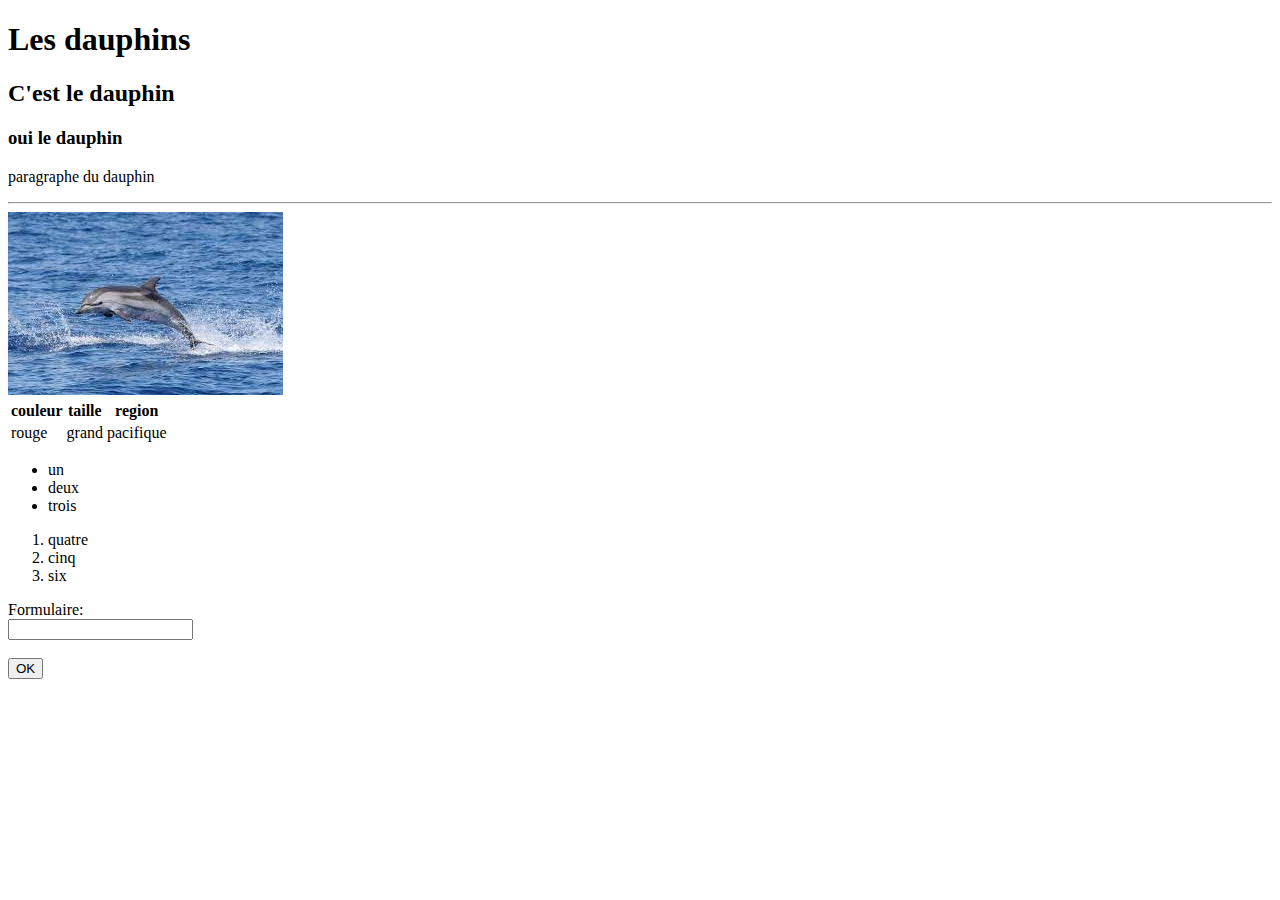
==== dauphin/index.html @ 7c991fc3 "version 1" ====
<!DOCTYPE html>
<html lang="en">
<head>
    <meta charset="UTF-8">
    <title>Title</title>
</head>
<body>
    <h1> Les dauphins</h1>
    <h2> C'est le dauphin</h2>
    <h3> oui le dauphin </h3>
    <p> paragraphe du dauphin </p>
    <hr>
    <img src="imageDauphin.jpeg" alt="" >

    <table>
        <thead>
            <tr>
                <th> couleur</th>
                <th>taille</th>
                <th>region</th>
            </tr>
        </thead>
        <tbody>
            <tr>
                <td>rouge</td>
                <td> grand</td>
                <td>pacifique</td>
            </tr>


        </tbody>
    </table>

    <ul>
        <li>un</li>
        <li>deux</li>
        <li>trois</li>
    </ul>

    <ol>
        <li>quatre</li>
        <li>cinq</li>
        <li>six</li>

    </ol>

    <form>

        <label for="fname">Formulaire: </label>
        <br>
        <input type="text">
        <br>
        <br>
        <input type="submit" value="OK">

    </form>

</body>
</html>
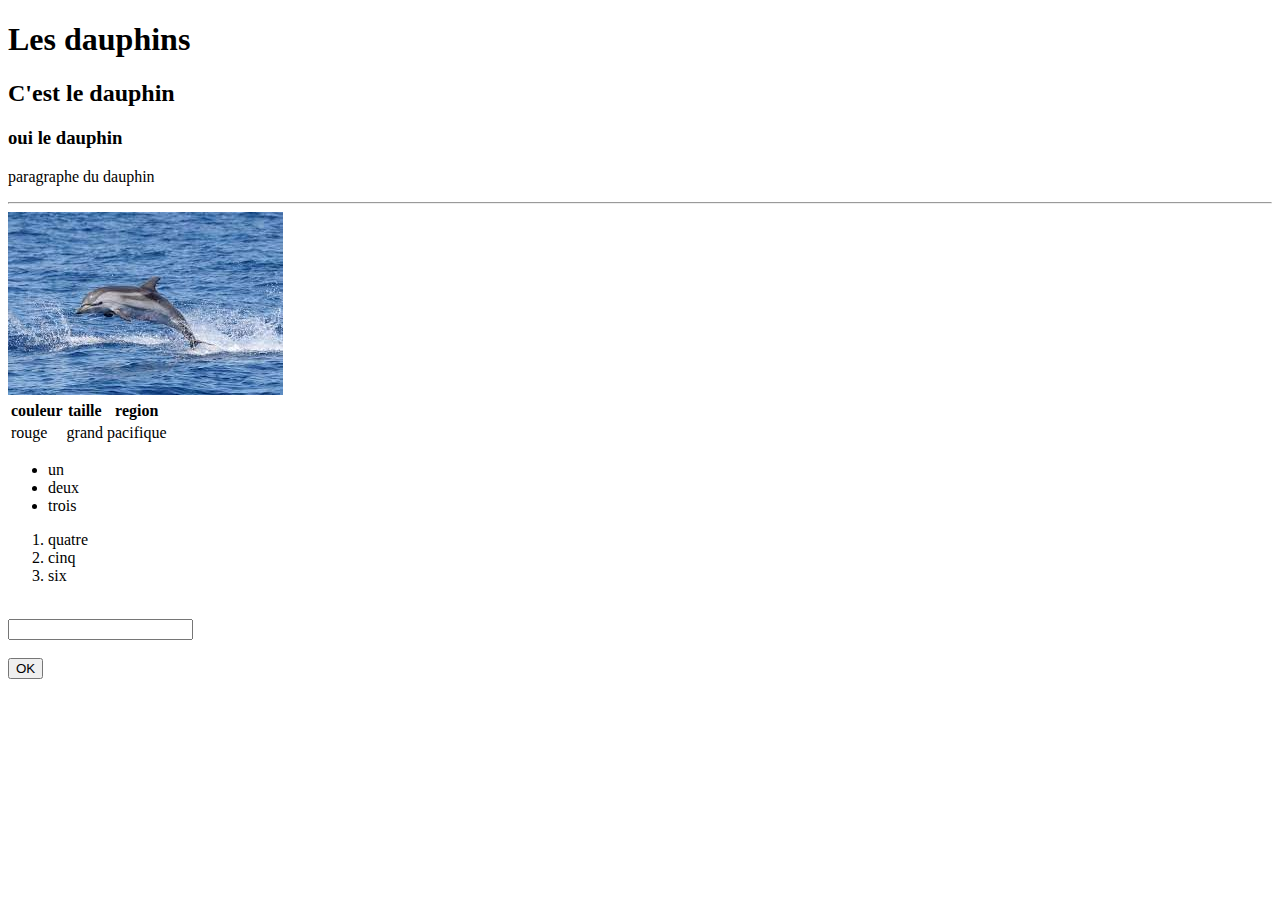
==== commit 324c6d3e: "version 1" ====
--- a/dauphin/index.html
+++ b/dauphin/index.html
@@ -46,7 +46,6 @@
 
     <form>
 
-        <label for="fname">Formulaire: </label>
         <br>
         <input type="text">
         <br>
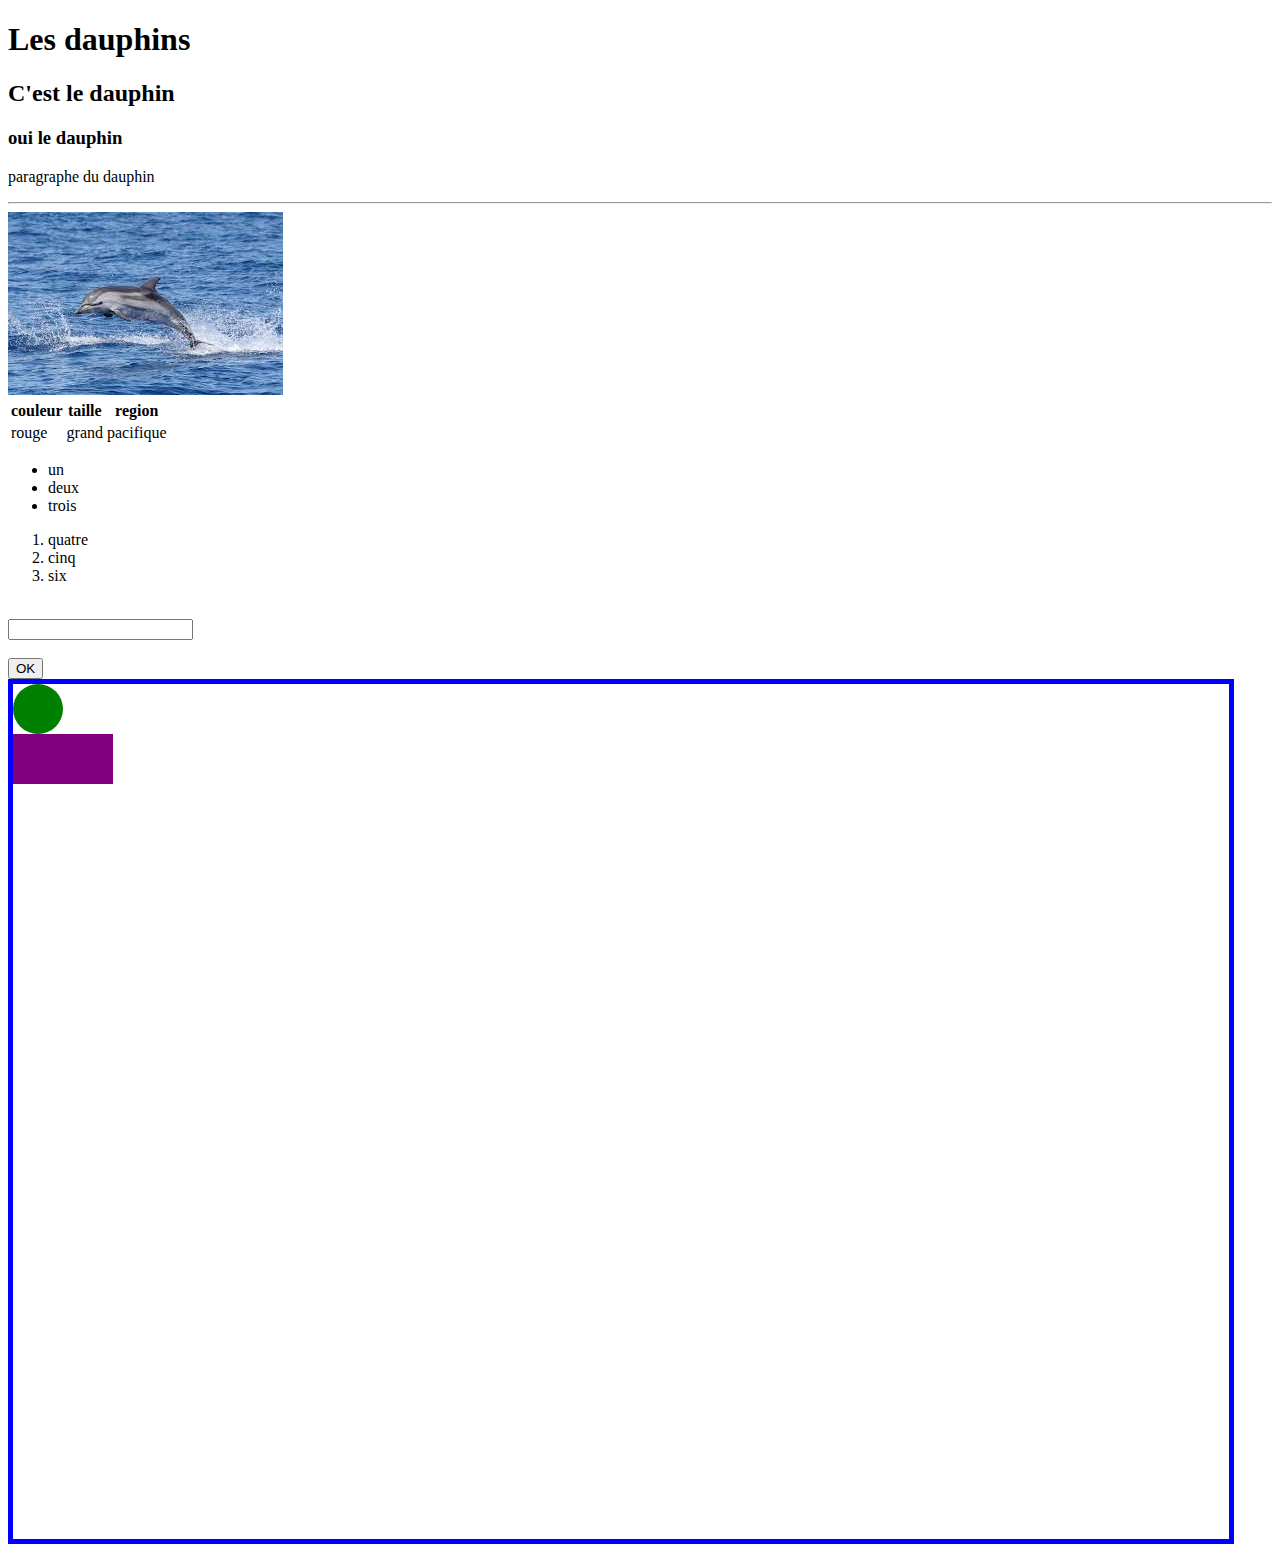
==== commit 020136e6: "version 1" ====
--- a/dauphin/index.html
+++ b/dauphin/index.html
@@ -1,9 +1,12 @@
 <!DOCTYPE html>
 <html lang="en">
+
 <head>
     <meta charset="UTF-8">
     <title>Title</title>
+    <link rel="stylesheet" href="style.css">
 </head>
+
 <body>
     <h1> Les dauphins</h1>
     <h2> C'est le dauphin</h2>
@@ -54,5 +57,11 @@
 
     </form>
 
+    <div class="boiteBleu">
+        <div class="cercleVert"></div>
+        <div class="rectangleViolet"></div>
+
+    </div>
+
 </body>
 </html>--- a/dauphin/style.css
+++ b/dauphin/style.css
@@ -0,0 +1,17 @@
+.boiteBleu{
+    border: blue 5px solid;
+    height: 95vh;
+    width: 95vw;
+}
+.cercleVert{
+    background-color: green;
+    height: 50px;
+    width: 50px;
+    border-radius: 50%;
+}
+
+.rectangleViolet{
+    background-color: purple;
+    height:50px;
+    width: 100px;
+}